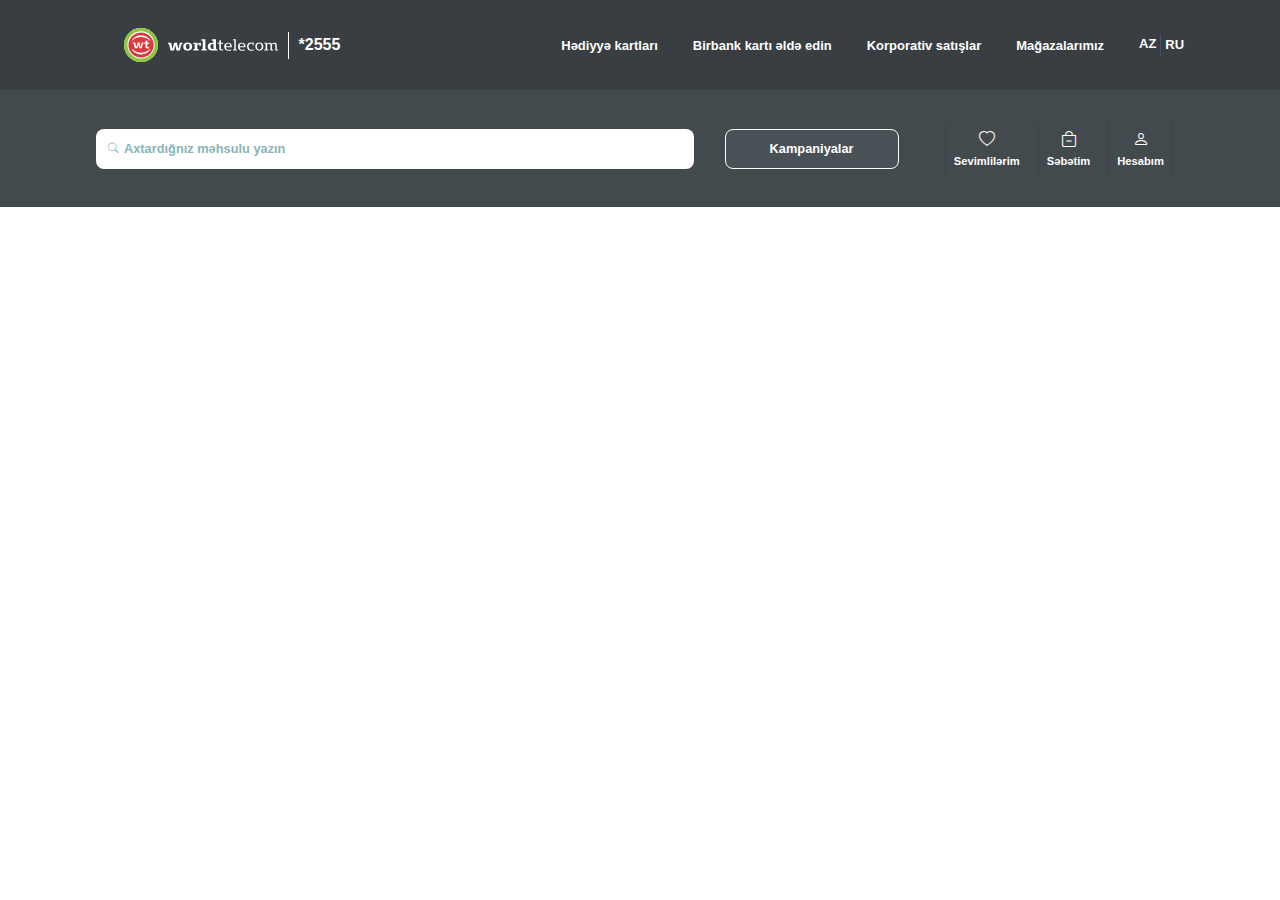
==== index.html @ d7df478a "JS Local Storage" ====
<!DOCTYPE html>
<html lang="en">
<head>
    <meta charset="UTF-8">
    <meta name="viewport" content="width=device-width, initial-scale=1.0">
    <link rel="stylesheet" href="https://cdn.jsdelivr.net/npm/bootstrap-icons@1.11.1/font/bootstrap-icons.css">
    <link rel="stylesheet" href="./css/main.css">
    <title>World Telecom</title>
</head>
<body>
    <div class="navbar">
        <div class="container">
            <div class="navbar-logo">
                <img src="./images/logo.svg" alt="W-T Logo">
                <img src="./images/logo-name.svg" alt="Logo name">
                <div class="call-center">*2555</div>
            </div>
            <div class="navbar-list">
                <ul>
                    <li><a href="#">Hədiyyə kartları</a></li>
                    <li><a href="#">Birbank kartı əldə edin</a></li>
                    <li><a href="#">Korporativ satışlar</a></li>
                    <li><a href="#">Mağazalarımız</a></li>
                    <li>
                        <a href="#" id="lang-az">AZ</a>
                        <a href="./indexru.html" id="">RU</a>
                    </li>
                </ul>
            </div>
        </div>
    </div>
    <div class="header">
        <div class="container">
            <div class="header-form">
                <form>
                    <input type="search" placeholder="Axtardığnız məhsulu yazın">
                    <i class="bi bi-search"></i>
                </form>
            </div>
            <div class="header-action">
                <button>Kampaniyalar</button>
            </div>
            <div class="header-icon">
                <ul>
                    <li><a href="#"><i class="bi bi-heart"></i><span>Sevimlilərim</span></a></li>
                    <li><a href="#"><i class="bi bi-bag-dash"></i><span>Səbətim</span></a></li>
                    <li><a href="#"><i class="bi bi-person"></i><span>Hesabım</span></a></li>
                </ul>
            </div>
        </div>
    </div>

    <script src="./js/main.js"></script>
</body>
</html>
---- css/main.css ----
*{
    margin: 0;
    padding: 0;
    box-sizing: border-box;
}
.navbar{
    width: 100%;
    height: 10vh;
    background-color: #383e42;
}
.container{
    width: 85%;
    margin: auto;
    display: flex;
    align-items: center;
    justify-content: space-between;
}
.navbar-logo{
    width: 25%;
    height: 10vh;
    display: flex;
    justify-content: center;
    align-items: center;
    gap: 10px;
}
.navbar-logo:hover{
    cursor: pointer;
}
.call-center{
    display: flex;
    align-items: center;
    justify-content: center;
    gap: 10px;
    color: #fff;
    font-size: 1rem;
    font-family: sans-serif;
    font-weight: 700;
}
.call-center::before{
    content: "";
    width: 1px;
    height: 3vh;
    background-color: white;
}

.navbar-list{
    width: 75%;
}
.navbar-list ul{
    width: 100%;
    display: flex;
    justify-content: flex-end;
    align-items: center;
    gap: 35px;
}
.navbar-list ul li{
    list-style: none;
}
.navbar-list ul li a{
    color: #fff;
    text-decoration: none;
    font-size: .81rem;
    font-family: sans-serif;
    font-weight: 600;
}

.navbar-list ul li:last-child a:first-child::after{
    content: "";
    width: .96px;
    height: 2.5vh;
    background-color: #42516e;
    margin-left: 4px; 
    display: inline-block; 
    vertical-align: middle;
}

.header{
    width: 100%;
    height: 13vh;
    background-color: #434a4e;
}
.header-form{
    width: 55%;
    height: 13vh;
    display: flex;
    align-items: center;
    justify-content: center;
}
.header-form form{
    width: 100%;
    position: relative;
    display: flex;
    align-items: center;
    justify-content: center;
}
.header-form form input{
    width: 100%;
    height:40px;
    border: none;
    outline: none;
    border-radius: 8px;
    padding-left: 28px;
}
.header-form form i{
    position: absolute;
    left: 12px;
    color: #8ab4b6;
    font-size: .65rem;
}
input[type="search"] {
    caret-color: grey;
}

::placeholder {
    font-family: Arial, Helvetica, sans-serif;
    font-size: .8rem;
    font-weight: 600;
    color: #8ab4b6;
}
.header-action{
    width: 16%;
}
.header-action button{
    width: 100%;
    height: 40px;
    padding: 13px 38px;
    color: #fff;
    font-size: .8rem;
    font-weight: 600;
    border: 1px solid #fff;
    border-radius: 8px;
    background-color: #495056;
    transition: .5s all linear;
    display: flex;
    justify-content: center;
    align-items: center;
}
.header-action button:hover{
    background-color: #fff;
    color: #000;
    cursor: pointer;
}
.header-icon{
    width: 23%;
    margin-left: 5px;
}
.header-icon ul{
    display: flex;
    justify-content: center;
    align-items: center;
    gap: 10px;
}
.header-icon ul li{
    list-style: none;
    padding: 8px;
    border-left: 1px solid #3c4246;
}
.header-icon ul li:nth-child(3){
    border-right: 1px solid #3c4246;
}
.header-icon ul li a{
    color: #fff;
    text-decoration: none;
    font-size: .7rem;
    font-family: sans-serif;
    font-weight: 600;
    display: flex;
    flex-direction: column;
    justify-content: center;
    align-items: center;
    gap: 6px;
}
.header-icon ul li a i{
    font-size: 1rem;
}
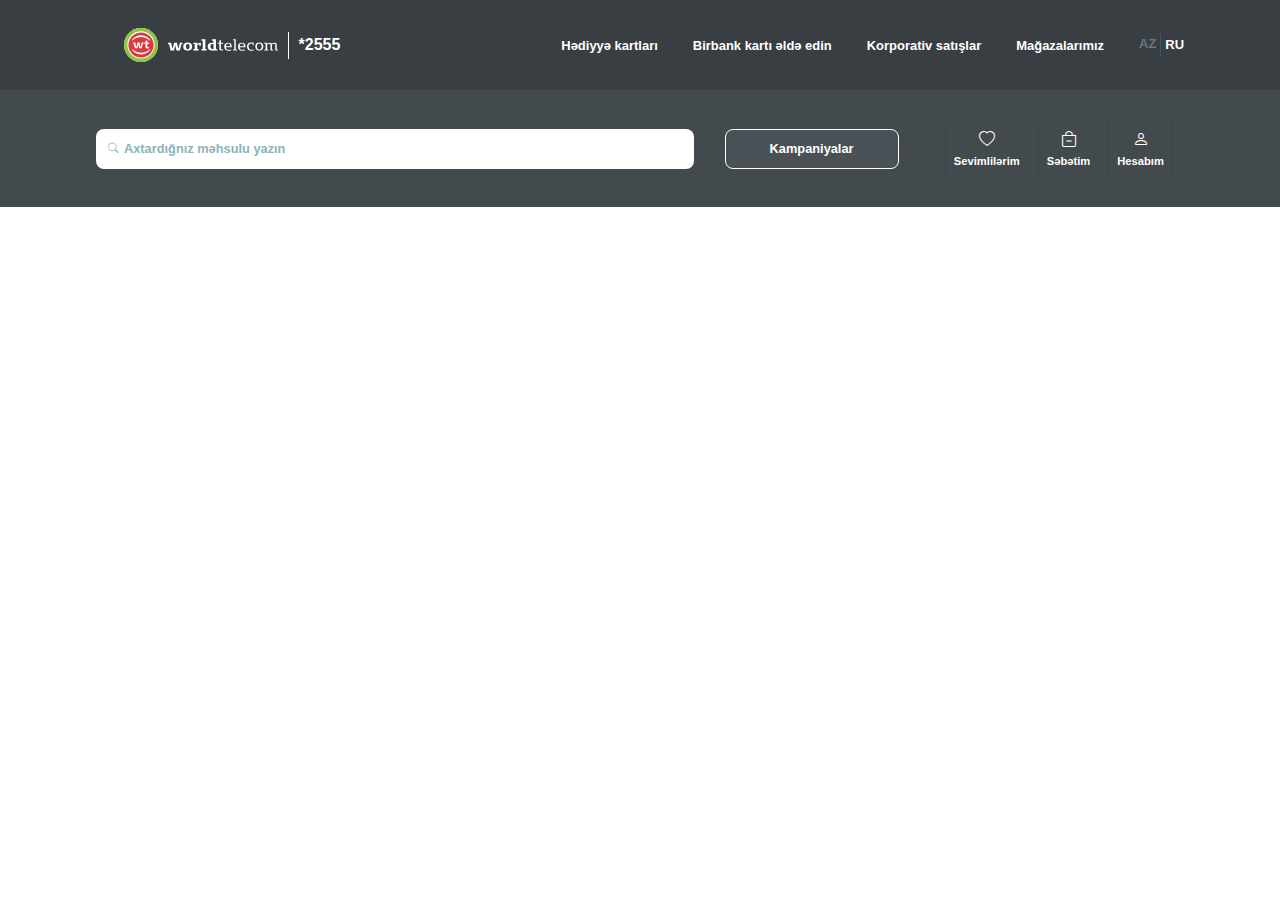
==== commit b67d73b8: "Added Toggle feature" ====
--- a/index.html
+++ b/index.html
@@ -1,5 +1,6 @@
 <!DOCTYPE html>
-<html lang="en">
+<html lang="az">
+
 <head>
     <meta charset="UTF-8">
     <meta name="viewport" content="width=device-width, initial-scale=1.0">
@@ -7,6 +8,7 @@
     <link rel="stylesheet" href="./css/main.css">
     <title>World Telecom</title>
 </head>
+
 <body>
     <div class="navbar">
         <div class="container">
@@ -22,8 +24,8 @@
                     <li><a href="#">Korporativ satışlar</a></li>
                     <li><a href="#">Mağazalarımız</a></li>
                     <li>
-                        <a href="#" id="lang-az">AZ</a>
-                        <a href="./indexru.html" id="">RU</a>
+                        <a href="#" id="lang-az" class="active">AZ</a>
+                        <a href="./indexru.html" id="lang-ru">RU</a>
                     </li>
                 </ul>
             </div>
@@ -42,9 +44,12 @@
             </div>
             <div class="header-icon">
                 <ul>
-                    <li><a href="#"><i class="bi bi-heart"></i><span>Sevimlilərim</span></a></li>
-                    <li><a href="#"><i class="bi bi-bag-dash"></i><span>Səbətim</span></a></li>
-                    <li><a href="#"><i class="bi bi-person"></i><span>Hesabım</span></a></li>
+                    <li><a href="#"><i class="bi bi-heart icon-bs"></i><i class="bi bi-heart-fill icon-bs-fill"
+                                style="display: none;"></i><span>Sevimlilərim</span></a></li>
+                    <li><a href="#"><i class="bi bi-bag-dash icon-bs"></i><i class="bi bi-bag-dash-fill icon-bs-fill"
+                                style="display: none;"></i><span>Səbətim</span></a></li>
+                    <li><a href="#"><i class="bi bi-person icon-bs"></i><i class="bi bi-person-fill icon-bs-fill"
+                                style="display: none;"></i><span>Hesabım</span></a></li>
                 </ul>
             </div>
         </div>
@@ -52,4 +57,5 @@
 
     <script src="./js/main.js"></script>
 </body>
+
 </html>--- a/css/main.css
+++ b/css/main.css
@@ -1,21 +1,24 @@
-*{
+* {
     margin: 0;
     padding: 0;
     box-sizing: border-box;
 }
-.navbar{
+
+.navbar {
     width: 100%;
     height: 10vh;
     background-color: #383e42;
 }
-.container{
+
+.container {
     width: 85%;
     margin: auto;
     display: flex;
     align-items: center;
     justify-content: space-between;
 }
-.navbar-logo{
+
+.navbar-logo {
     width: 25%;
     height: 10vh;
     display: flex;
@@ -23,10 +26,12 @@
     align-items: center;
     gap: 10px;
 }
-.navbar-logo:hover{
+
+.navbar-logo:hover {
     cursor: pointer;
 }
-.call-center{
+
+.call-center {
     display: flex;
     align-items: center;
     justify-content: center;
@@ -36,27 +41,31 @@
     font-family: sans-serif;
     font-weight: 700;
 }
-.call-center::before{
+
+.call-center::before {
     content: "";
     width: 1px;
     height: 3vh;
     background-color: white;
 }
 
-.navbar-list{
+.navbar-list {
     width: 75%;
 }
-.navbar-list ul{
+
+.navbar-list ul {
     width: 100%;
     display: flex;
     justify-content: flex-end;
     align-items: center;
     gap: 35px;
 }
-.navbar-list ul li{
+
+.navbar-list ul li {
     list-style: none;
 }
-.navbar-list ul li a{
+
+.navbar-list ul li a {
     color: #fff;
     text-decoration: none;
     font-size: .81rem;
@@ -64,49 +73,54 @@
     font-weight: 600;
 }
 
-.navbar-list ul li:last-child a:first-child::after{
+.navbar-list ul li:last-child a:first-child::after {
     content: "";
     width: .96px;
     height: 2.5vh;
     background-color: #42516e;
-    margin-left: 4px; 
-    display: inline-block; 
+    margin-left: 4px;
+    display: inline-block;
     vertical-align: middle;
 }
 
-.header{
+.header {
     width: 100%;
     height: 13vh;
     background-color: #434a4e;
 }
-.header-form{
+
+.header-form {
     width: 55%;
     height: 13vh;
     display: flex;
     align-items: center;
     justify-content: center;
 }
-.header-form form{
+
+.header-form form {
     width: 100%;
     position: relative;
     display: flex;
     align-items: center;
     justify-content: center;
 }
-.header-form form input{
-    width: 100%;
-    height:40px;
+
+.header-form form input {
+    width: 100%;
+    height: 40px;
     border: none;
     outline: none;
     border-radius: 8px;
     padding-left: 28px;
 }
-.header-form form i{
+
+.header-form form i {
     position: absolute;
     left: 12px;
     color: #8ab4b6;
     font-size: .65rem;
 }
+
 input[type="search"] {
     caret-color: grey;
 }
@@ -117,10 +131,12 @@
     font-weight: 600;
     color: #8ab4b6;
 }
-.header-action{
+
+.header-action {
     width: 16%;
 }
-.header-action button{
+
+.header-action button {
     width: 100%;
     height: 40px;
     padding: 13px 38px;
@@ -135,30 +151,36 @@
     justify-content: center;
     align-items: center;
 }
-.header-action button:hover{
+
+.header-action button:hover {
     background-color: #fff;
     color: #000;
     cursor: pointer;
 }
-.header-icon{
+
+.header-icon {
     width: 23%;
     margin-left: 5px;
 }
-.header-icon ul{
+
+.header-icon ul {
     display: flex;
     justify-content: center;
     align-items: center;
     gap: 10px;
 }
-.header-icon ul li{
+
+.header-icon ul li {
     list-style: none;
     padding: 8px;
     border-left: 1px solid #3c4246;
 }
-.header-icon ul li:nth-child(3){
+
+.header-icon ul li:nth-child(3) {
     border-right: 1px solid #3c4246;
 }
-.header-icon ul li a{
+
+.header-icon ul li a {
     color: #fff;
     text-decoration: none;
     font-size: .7rem;
@@ -170,6 +192,25 @@
     align-items: center;
     gap: 6px;
 }
-.header-icon ul li a i{
+
+.header-icon ul li a i {
     font-size: 1rem;
 }
+
+.icon-bs-fill {
+    transform: translateY(-4%);
+    transition: transform 0.3s;
+}
+
+.icon-bs:hover {
+    opacity: 0;
+}
+
+.icon-bs:hover+.icon-bs-fill {
+    transform: translateY(0);
+    opacity: 1;
+}
+
+.active {
+    color: rgb(108, 117, 125) !important;
+}